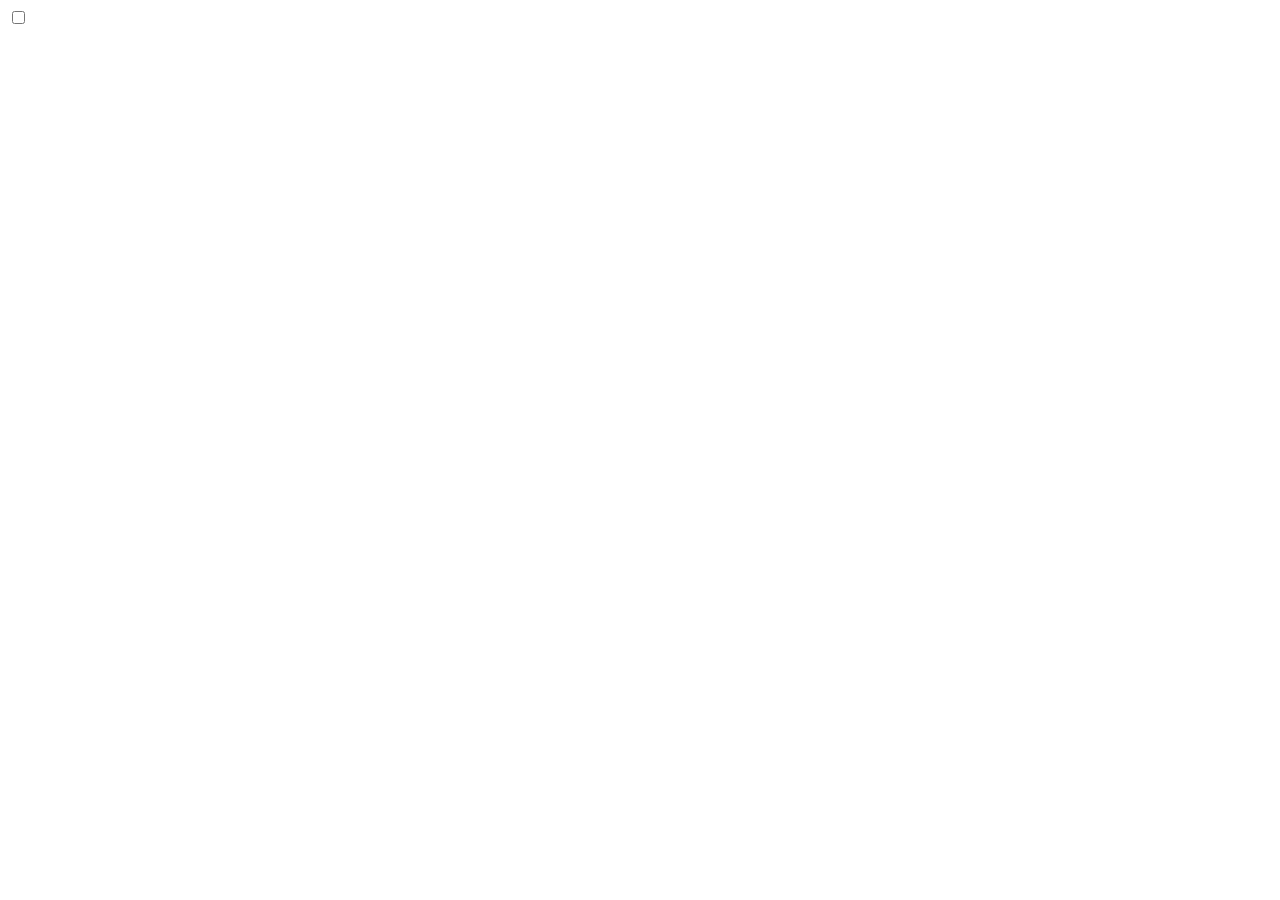
==== src/main/resources/templates/index.html @ 2a989cd7 "New project" ====
<!Doctype html>
<html xmlns="http://www.w3.org/1999/xhtml" xmlns:th="www.thymeleaf.org">
<head>
    <title>TaskManager</title>
    <meta charset="utf-8">
    <link rel="stylesheet" type="text/css" href="index.css">
</head>
<body>

<div class="task" th:each="task : ${test}">
    <div class="top">
        <input type="checkbox">
        <label>
        <h3 th:text="${task.title}"></h3>
        <p th:text="${task.priority}"></p>
        </label>
    </div>
    <p th:text="${task.description}"></p>
</div>
</body>
</html>
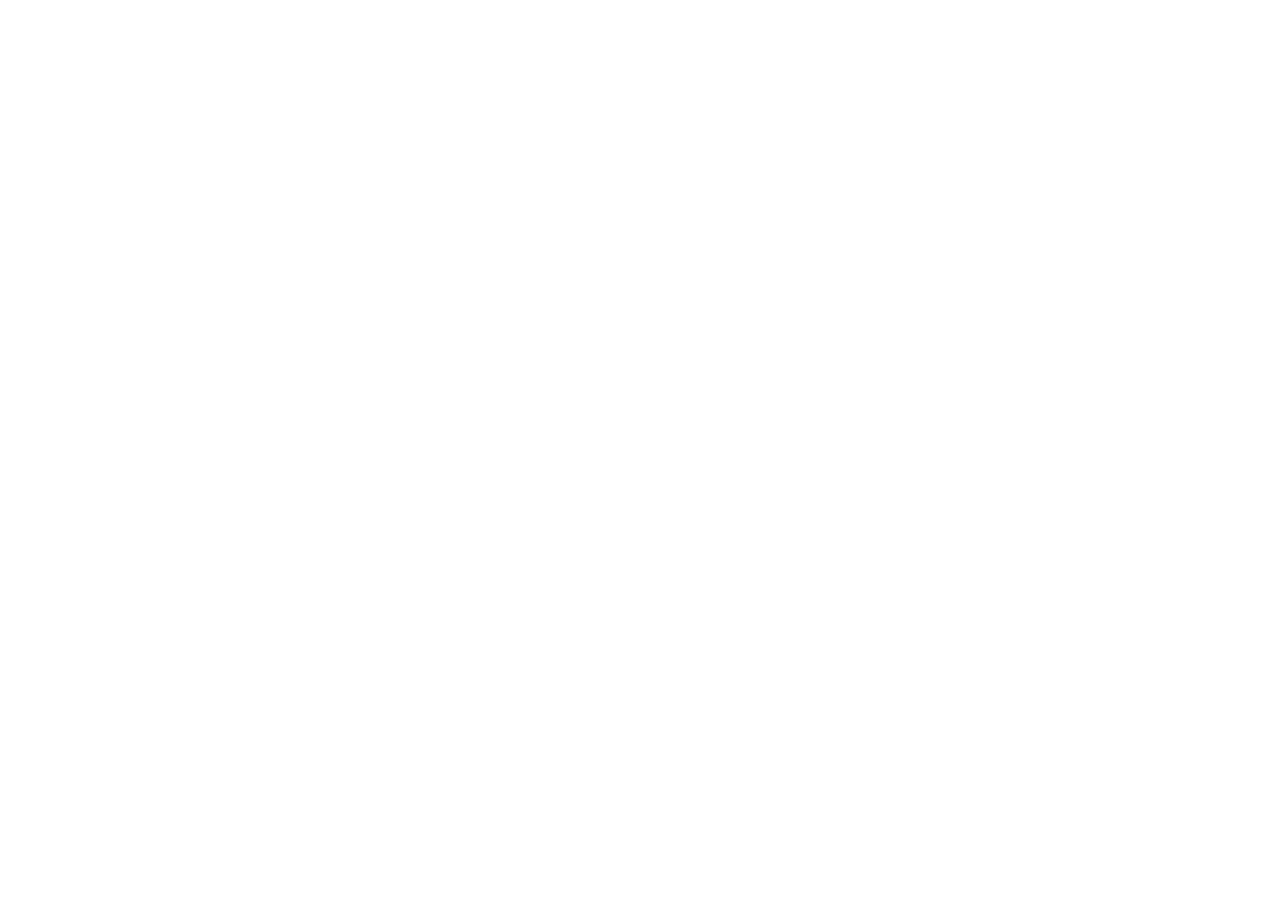
==== commit 78bc1152: "Worked on some services" ====
--- a/src/main/resources/templates/index.html
+++ b/src/main/resources/templates/index.html
@@ -3,13 +3,12 @@
 <head>
     <title>TaskManager</title>
     <meta charset="utf-8">
-    <link rel="stylesheet" type="text/css" href="index.css">
+    <link rel="stylesheet" type="text/css" th:href="@{css/index.css}">
 </head>
 <body>
 
-<div class="task" th:each="task : ${test}">
+<div class="task" th:each="task : ${test2}">
     <div class="top">
-        <input type="checkbox">
         <label>
         <h3 th:text="${task.title}"></h3>
         <p th:text="${task.priority}"></p>
